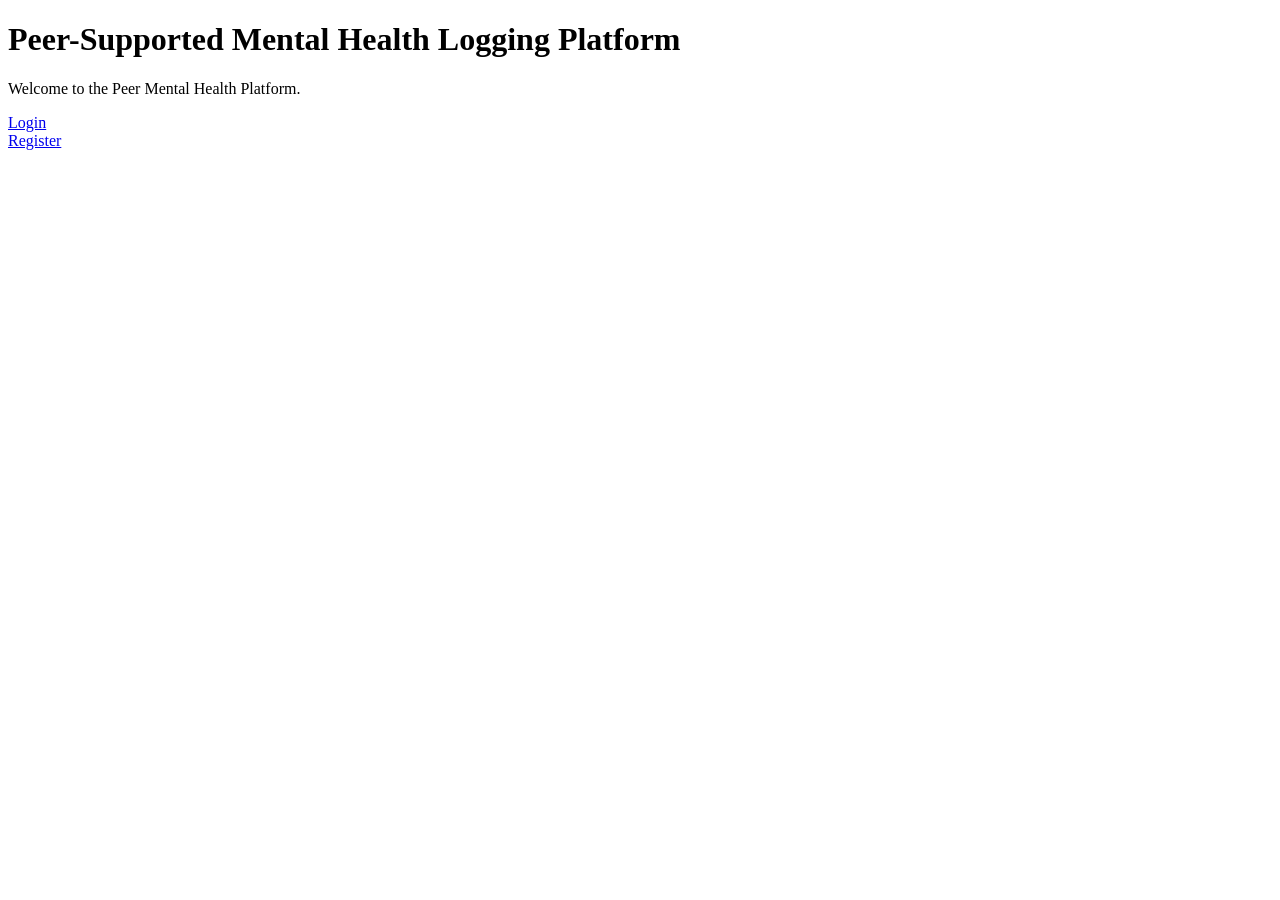
==== index.html @ c6d293e8 "Added homepage (index.html)" ====
<!DOCTYPE html>
<html>
<head>
    <title>Peer Mental Health Platform</title>
</head>

<body>

<h1>Peer-Supported Mental Health Logging Platform</h1>

<p>Welcome to the Peer Mental Health Platform.</p>

<a href="login.html">Login</a>
<br>
<a href="register.html">Register</a>

</body>
</html>
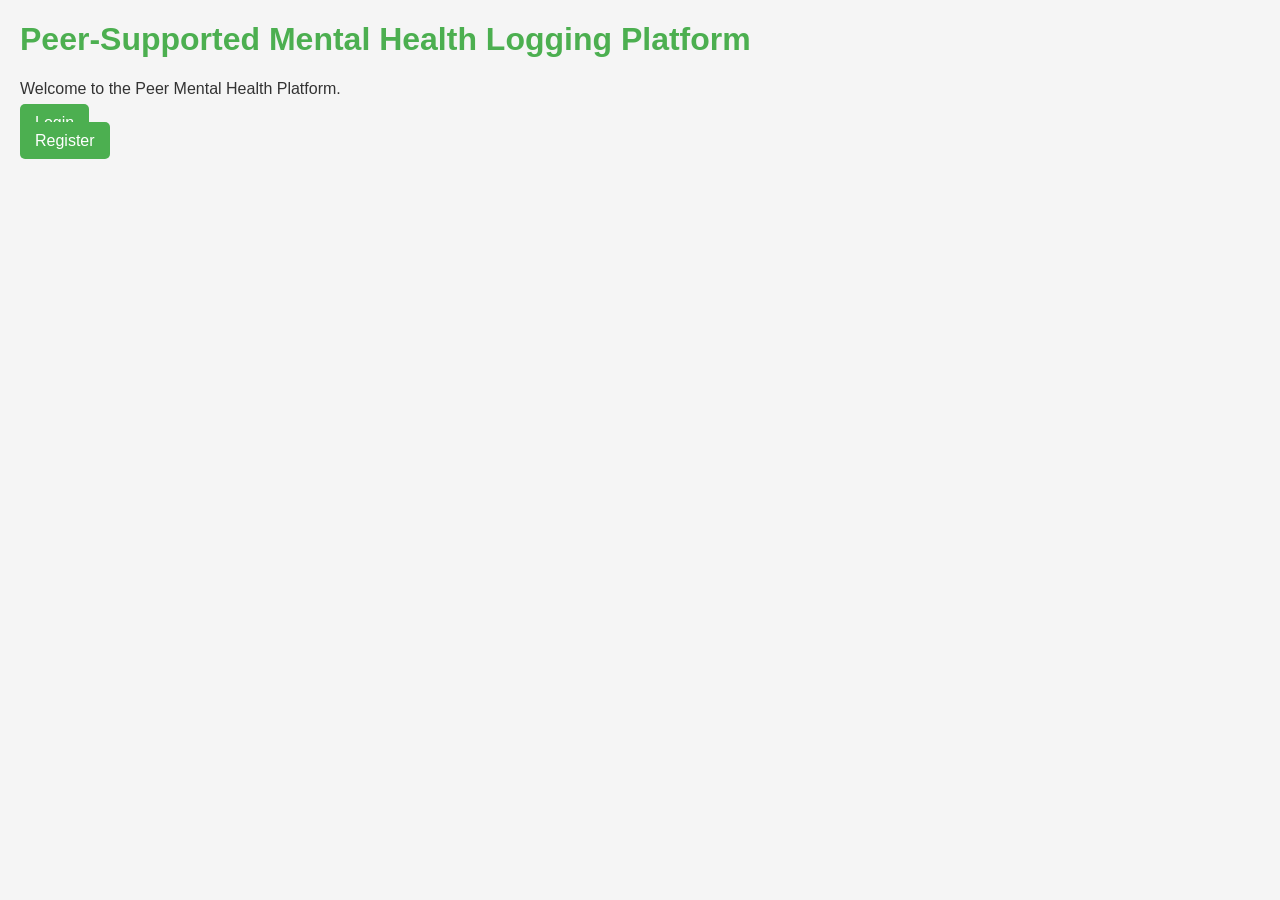
==== commit a93b4f20: "Update index.html" ====
--- a/index.html
+++ b/index.html
@@ -2,6 +2,7 @@
 <html>
 <head>
     <title>Peer Mental Health Platform</title>
+    <link rel="stylesheet" type="text/css" href="style.css">
 </head>
 
 <body>
--- a/style.css
+++ b/style.css
@@ -0,0 +1,68 @@
+body {
+    font-family: Arial, sans-serif;
+    background-color: #f5f5f5;
+    margin: 20px;
+    color: #333;
+}
+
+h1 {
+    color: #4CAF50;
+}
+
+ul {
+    list-style: none;
+    padding: 0;
+}
+
+li {
+    margin: 10px 0;
+}
+
+a {
+    text-decoration: none;
+    color: white;
+    background-color: #4CAF50;
+    padding: 10px 15px;
+    border-radius: 5px;
+    transition: background-color 0.3s;
+}
+
+a:hover {
+    background-color: #45a049;
+}
+
+table {
+    border-collapse: collapse;
+    width: 80%;
+}
+
+th, td {
+    text-align: left;
+    padding: 10px;
+}
+
+th {
+    background-color: #4CAF50;
+    color: white;
+}
+
+tr:nth-child(even) {
+    background-color: #f2f2f2;
+}
+
+button {
+    background-color: #4CAF50;
+    color: white;
+    padding: 10px 15px;
+    border: none;
+    border-radius: 5px;
+    cursor: pointer;
+}
+
+button:hover {
+    background-color: #45a049;
+}
+
+textarea {
+    width: 80%;
+}
